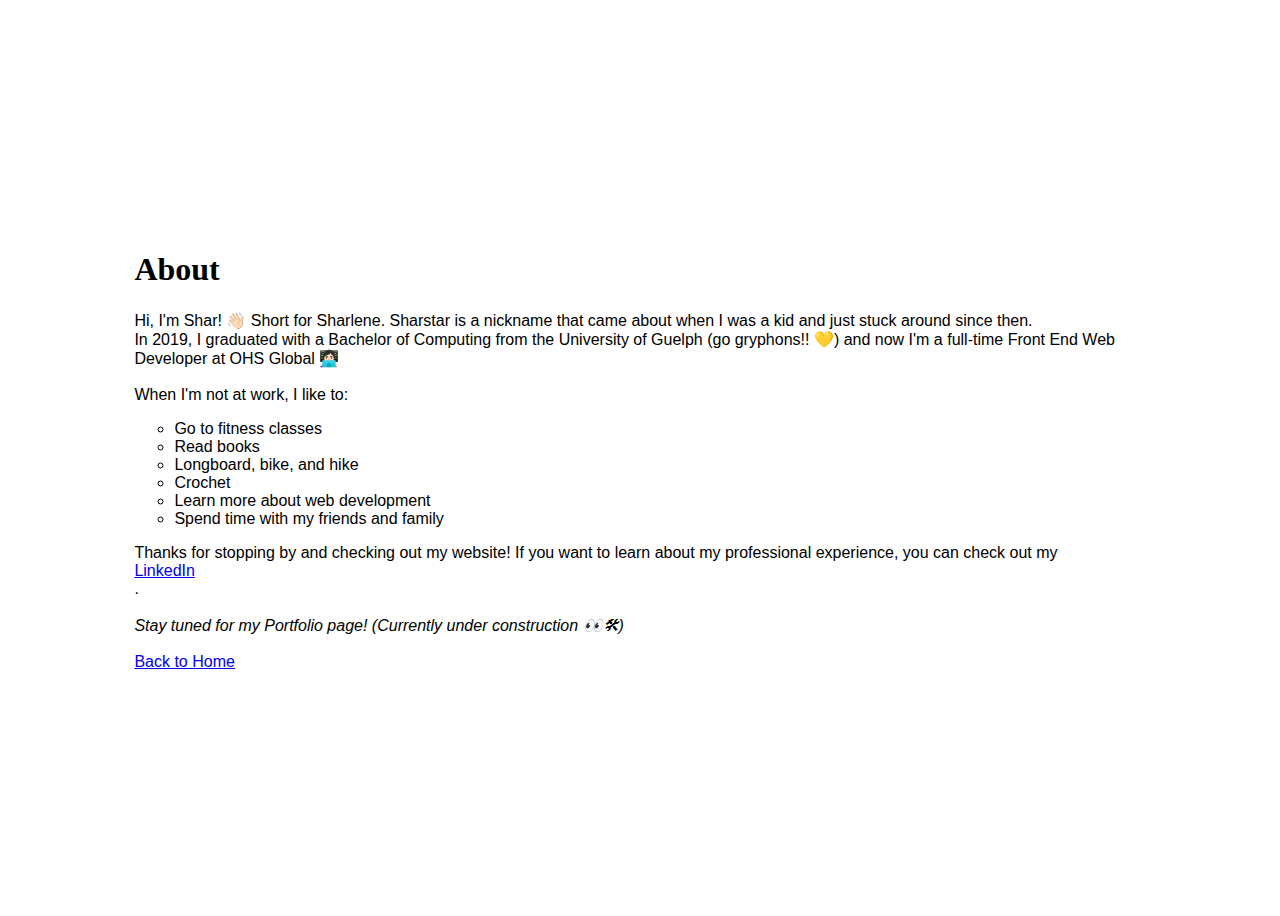
==== about.html @ 6df87628 "Update about.html - removed a br tag" ====
<!-- ABOUT PAGE -->

<!DOCTYPE html> 
<html lang="en">

	<head>
		<!-- Appears in tabs or top of a browser window -->
		<title>About Sharstar</title>

		<meta charset="UTF-8">
		<meta name="viewport" content="width=device-width,initial-scale=1.0" >
		<link rel="stylesheet" type="text/css" href="styles.css">
	</head>

	<body>
		<main>
			<div class="about-container">
				<h1>About</h1>
				<p>
					<br>
					Hi, I'm Shar! 👋🏻 Short for Sharlene. Sharstar is a nickname that came about when I was a kid and just stuck around since then. 
					<br>
					In 2019, I graduated with a Bachelor of Computing from the University of Guelph (go gryphons!! 💛) and now I'm a full-time Front End Web Developer at OHS Global 👩🏻‍💻 
					<br><br>
					When I'm not at work, I like to:
					<ul>
						<li>Go to fitness classes</li>
						<li>Read books</li>
						<li>Longboard, bike, and hike</li>
						<li>Crochet</li>
						<li>Learn more about web development</li>
						<li>Spend time with my friends and family</li>
					</ul>
					Thanks for stopping by and checking out my website! If you want to learn about my professional experience, you can check out my <a href="https://www.linkedin.com/in/sharlenecm">LinkedIn</a>. 
					<br><br>
					<i>Stay tuned for my Portfolio page! (Currently under construction 👀🛠)</i>
					<br>
					<a href="https://sharstar.ca">Back to Home</a>
				</p>
			</div> 
		</main>

		<footer>
		</footer>
	</body>

</html>
---- styles.css ----
/* Home page style */ 
#home-body {
	background-color: pink;
	border-style: solid;
	border-width: thick;
	margin: 50px;
}
#home-paragraph {
	font-family: "Helvetica";
	font-style: italic;
	margin-top: 0px;
}

/* Center contents of the Home page */
.home-container {
	display: flex;
	justify-content: center; 
	align-items: center;
	flex-direction: column; 
	height: 100vh;
}

/* About layout */
.about-container {
	display: flex;
	justify-content: center;
	align-items: left;
	flex-direction: column; 
	height: 100vh;
	margin-left: 10%;
	margin-right: 10%;
	font-family: "Helvetica";
}

h1 {
	font-family: "Monaco";
	margin-bottom: 5px;
}

p {
	margin-top: 0px;
}

ul {
	list-style-type: circle;
	font-family: "Helvetica";
	margin-top: 0px;
}

/* Button style */
.button-group button {
	background-color: pink;
	border: 1px solid black;
	color: black;
	padding: 10px;
	cursor: pointer;
}
.button-group button:hover {
	background-color: black;
	color: pink;
}
.button-group button:disabled {
	cursor: not-allowed;
	background-color: pink;
	color: black;
	opacity: 0.5;
}
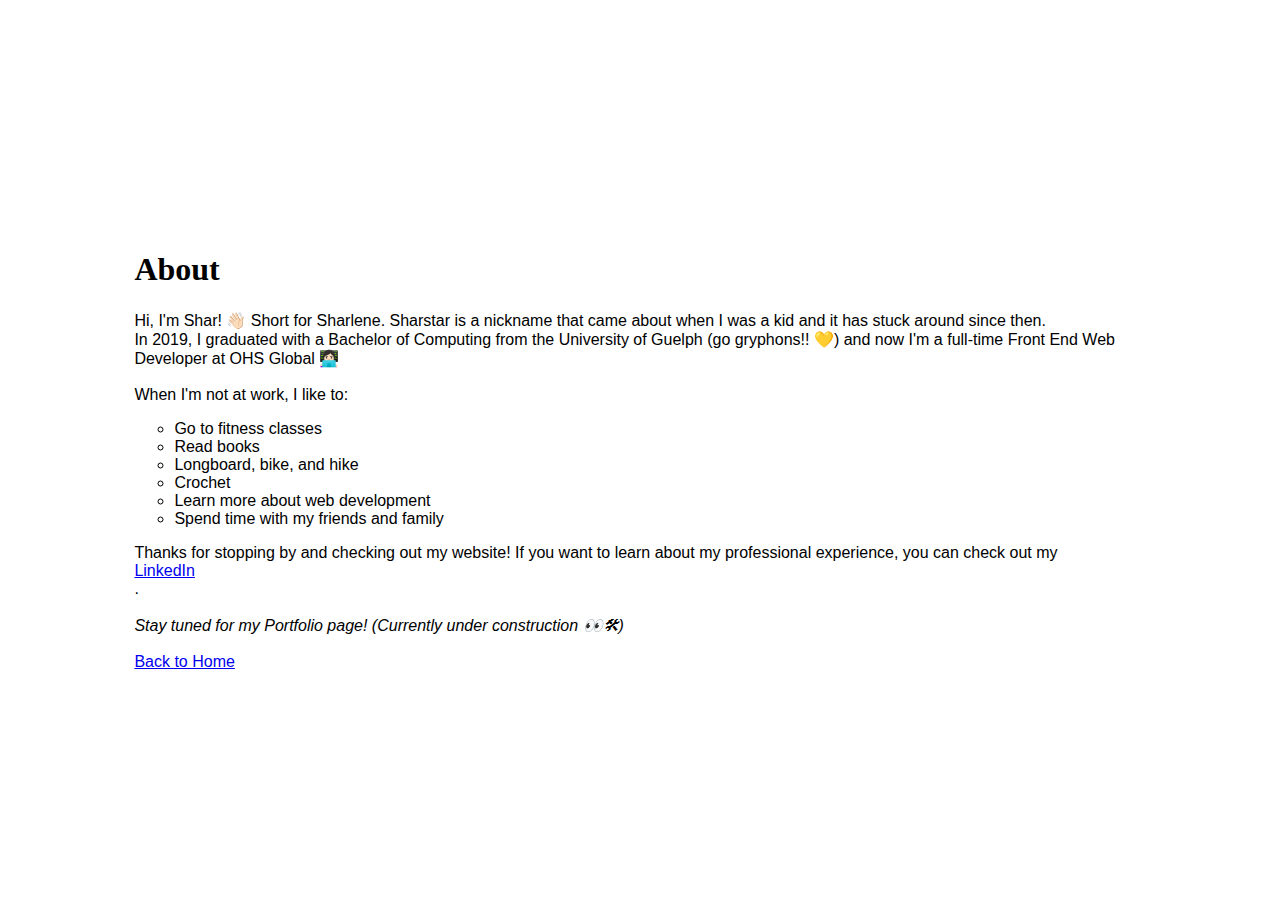
==== commit 07a11e23: "Update about.html - edited text" ====
--- a/about.html
+++ b/about.html
@@ -18,7 +18,7 @@
 				<h1>About</h1>
 				<p>
 					<br>
-					Hi, I'm Shar! 👋🏻 Short for Sharlene. Sharstar is a nickname that came about when I was a kid and just stuck around since then. 
+					Hi, I'm Shar! 👋🏻 Short for Sharlene. Sharstar is a nickname that came about when I was a kid and it has stuck around since then. 
 					<br>
 					In 2019, I graduated with a Bachelor of Computing from the University of Guelph (go gryphons!! 💛) and now I'm a full-time Front End Web Developer at OHS Global 👩🏻‍💻 
 					<br><br>
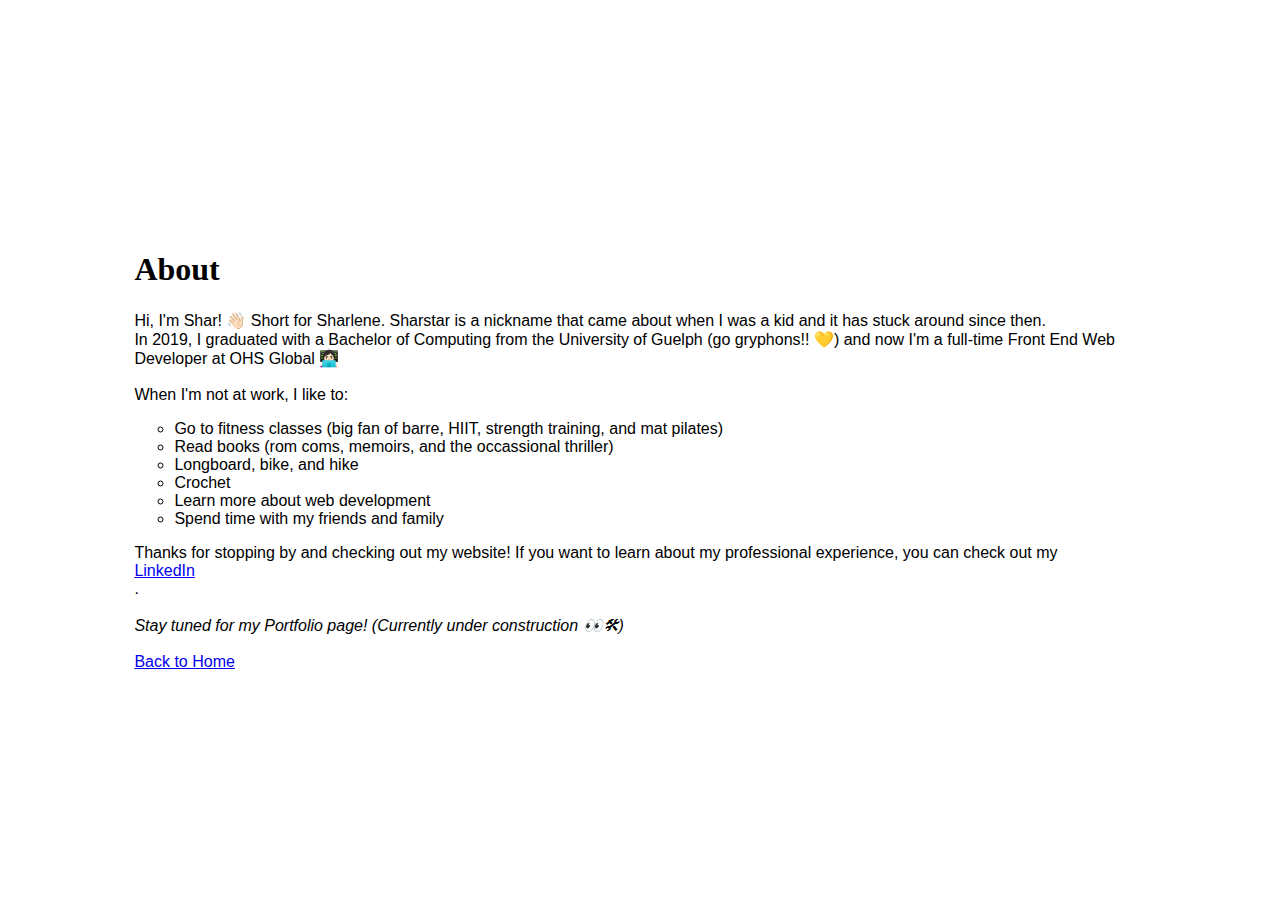
==== commit ed1a1126: "Update about.html - updated bullet points content" ====
--- a/about.html
+++ b/about.html
@@ -24,14 +24,14 @@
 					<br><br>
 					When I'm not at work, I like to:
 					<ul>
-						<li>Go to fitness classes</li>
-						<li>Read books</li>
+						<li>Go to fitness classes (big fan of barre, HIIT, strength training, and mat pilates)</li>
+						<li>Read books (rom coms, memoirs, and the occassional thriller)</li>
 						<li>Longboard, bike, and hike</li>
 						<li>Crochet</li>
 						<li>Learn more about web development</li>
 						<li>Spend time with my friends and family</li>
 					</ul>
-					Thanks for stopping by and checking out my website! If you want to learn about my professional experience, you can check out my <a href="https://www.linkedin.com/in/sharlenecm">LinkedIn</a>. 
+					Thanks for stopping by and checking out my website! If you want to learn about my professional experience, you can check out my <a href="https://www.linkedin.com/in/sharlenecm" target="_blank">LinkedIn</a>. 
 					<br><br>
 					<i>Stay tuned for my Portfolio page! (Currently under construction 👀🛠)</i>
 					<br>
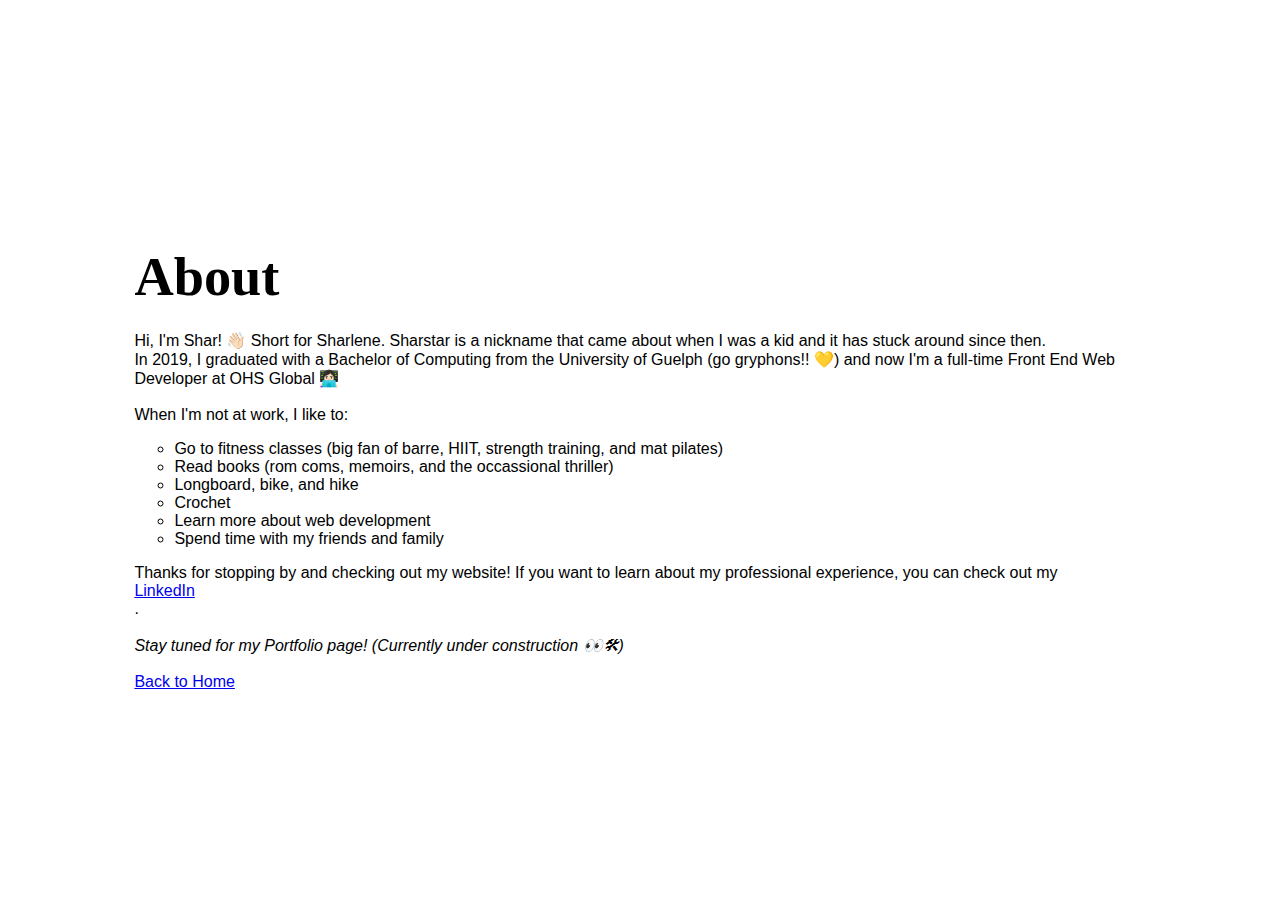
==== commit 4d912cb8: "Change font colour in About" ====
--- a/about.html
+++ b/about.html
@@ -15,8 +15,8 @@
 	<body>
 		<main>
 			<div class="about-container">
-				<h1>About</h1>
-				<p>
+				<h1 class="about">About</h1>
+				<p class="about">
 					<br>
 					Hi, I'm Shar! 👋🏻 Short for Sharlene. Sharstar is a nickname that came about when I was a kid and it has stuck around since then. 
 					<br>
--- a/styles.css
+++ b/styles.css
@@ -1,14 +1,23 @@
 /* Home page style */ 
 #home-body {
-	background-color: pink;
+	background-image: url("cherry-blossoms.png"); 
+	background-repeat: no-repeat;
+	background-attachment: fixed;
+	background-size: cover; 
+	/* box-shadow: inset 0 0 0 100vw rgba(0,0,0,0.4); */
+	/* box-shadow: inset 0 0 0 100vw rgba(255,255,255, 0.3); */
+	box-shadow: inset 0 0 0 100vw rgba(110, 48, 75,0.4);
+	/* background-color: pink; */ 
 	border-style: solid;
 	border-width: thick;
+	border-color: white;
 	margin: 50px;
 }
 #home-paragraph {
 	font-family: "Helvetica";
 	font-style: italic;
 	margin-top: 0px;
+	font-size: 1.5vw;
 }
 
 /* Center contents of the Home page */
@@ -35,10 +44,17 @@
 h1 {
 	font-family: "Monaco";
 	margin-bottom: 5px;
+	color: white;
+	font-size: 4.25vw;
+}
+
+.about {
+	color: black;
 }
 
 p {
 	margin-top: 0px;
+	color: white;
 }
 
 ul {
@@ -49,19 +65,28 @@
 
 /* Button style */
 .button-group button {
-	background-color: pink;
-	border: 1px solid black;
+	background-color: white;
+	/* border: 1px solid white; */
+	border-style: none;
 	color: black;
-	padding: 10px;
+	padding: 1vh; 
+	padding-inline: 1vw; 
+	margin: 0 0.2vw 0 0.2vw;
 	cursor: pointer;
+	font-size: 16px;
 }
 .button-group button:hover {
-	background-color: black;
-	color: pink;
+	background-color: pink;
+	color: black;
 }
 .button-group button:disabled {
 	cursor: not-allowed;
-	background-color: pink;
+	background-color: white;
 	color: black;
 	opacity: 0.5;
 }
+
+/* Tool tips */
+.tooltip {
+
+}
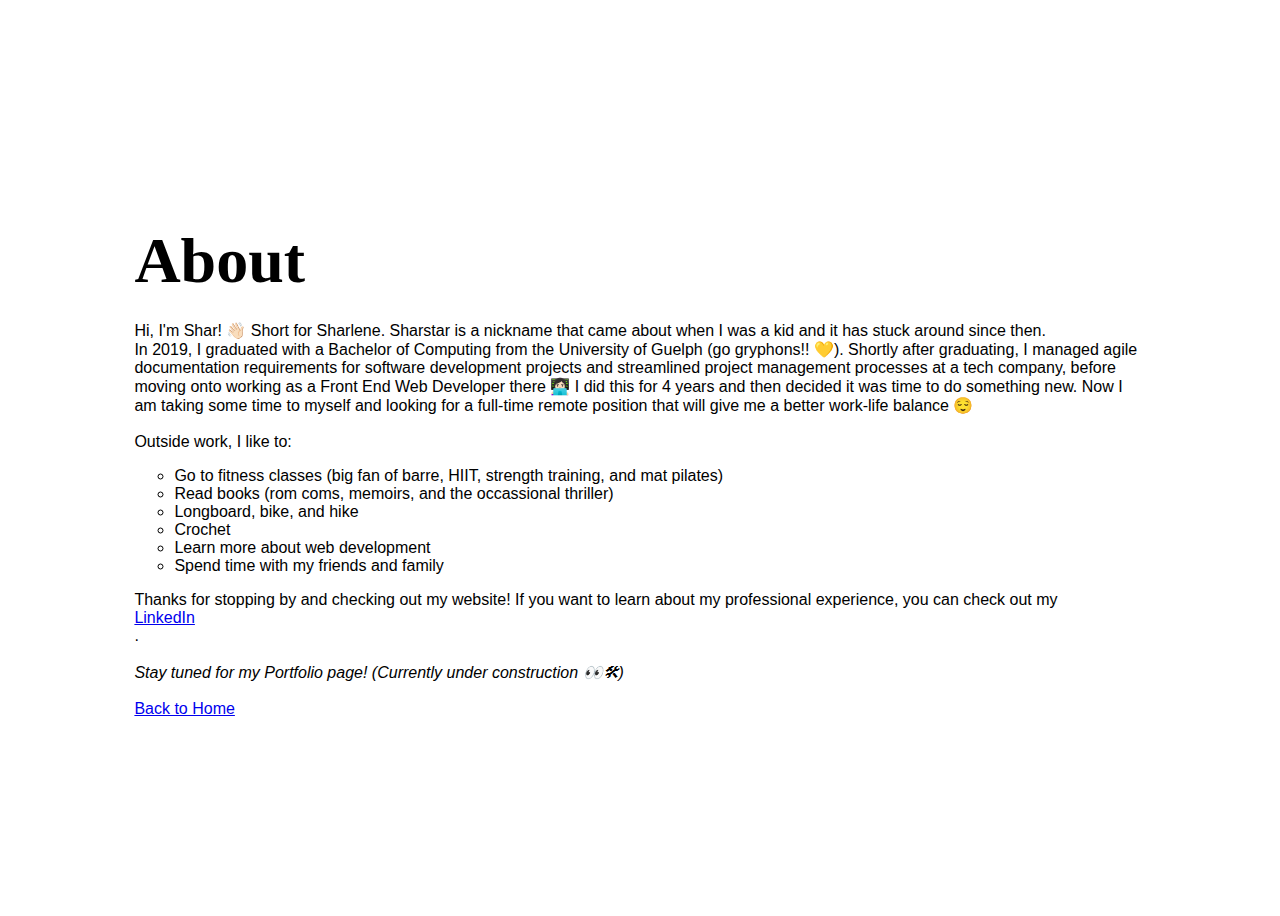
==== commit 05d85108: "Update about.html" ====
--- a/about.html
+++ b/about.html
@@ -20,9 +20,9 @@
 					<br>
 					Hi, I'm Shar! 👋🏻 Short for Sharlene. Sharstar is a nickname that came about when I was a kid and it has stuck around since then. 
 					<br>
-					In 2019, I graduated with a Bachelor of Computing from the University of Guelph (go gryphons!! 💛) and now I'm a full-time Front End Web Developer at OHS Global 👩🏻‍💻 
+					In 2019, I graduated with a Bachelor of Computing from the University of Guelph (go gryphons!! 💛). Shortly after graduating, I managed agile documentation requirements for software development projects and streamlined project management processes at a tech company, before moving onto working as a Front End Web Developer there 👩🏻‍💻 I did this for 4 years and then decided it was time to do something new. Now I am taking some time to myself and looking for a full-time remote position that will give me a better work-life balance 😌
 					<br><br>
-					When I'm not at work, I like to:
+					Outside work, I like to:
 					<ul>
 						<li>Go to fitness classes (big fan of barre, HIIT, strength training, and mat pilates)</li>
 						<li>Read books (rom coms, memoirs, and the occassional thriller)</li>
--- a/styles.css
+++ b/styles.css
@@ -4,20 +4,18 @@
 	background-repeat: no-repeat;
 	background-attachment: fixed;
 	background-size: cover; 
-	/* box-shadow: inset 0 0 0 100vw rgba(0,0,0,0.4); */
-	/* box-shadow: inset 0 0 0 100vw rgba(255,255,255, 0.3); */
 	box-shadow: inset 0 0 0 100vw rgba(110, 48, 75,0.4);
-	/* background-color: pink; */ 
 	border-style: solid;
 	border-width: thick;
 	border-color: white;
 	margin: 50px;
 }
+
 #home-paragraph {
 	font-family: "Helvetica";
 	font-style: italic;
 	margin-top: 0px;
-	font-size: 1.5vw;
+	font-size: 16pt;
 }
 
 /* Center contents of the Home page */
@@ -45,7 +43,7 @@
 	font-family: "Monaco";
 	margin-bottom: 5px;
 	color: white;
-	font-size: 4.25vw;
+	font-size: 48pt; 
 }
 
 .about {
@@ -66,7 +64,6 @@
 /* Button style */
 .button-group button {
 	background-color: white;
-	/* border: 1px solid white; */
 	border-style: none;
 	color: black;
 	padding: 1vh; 
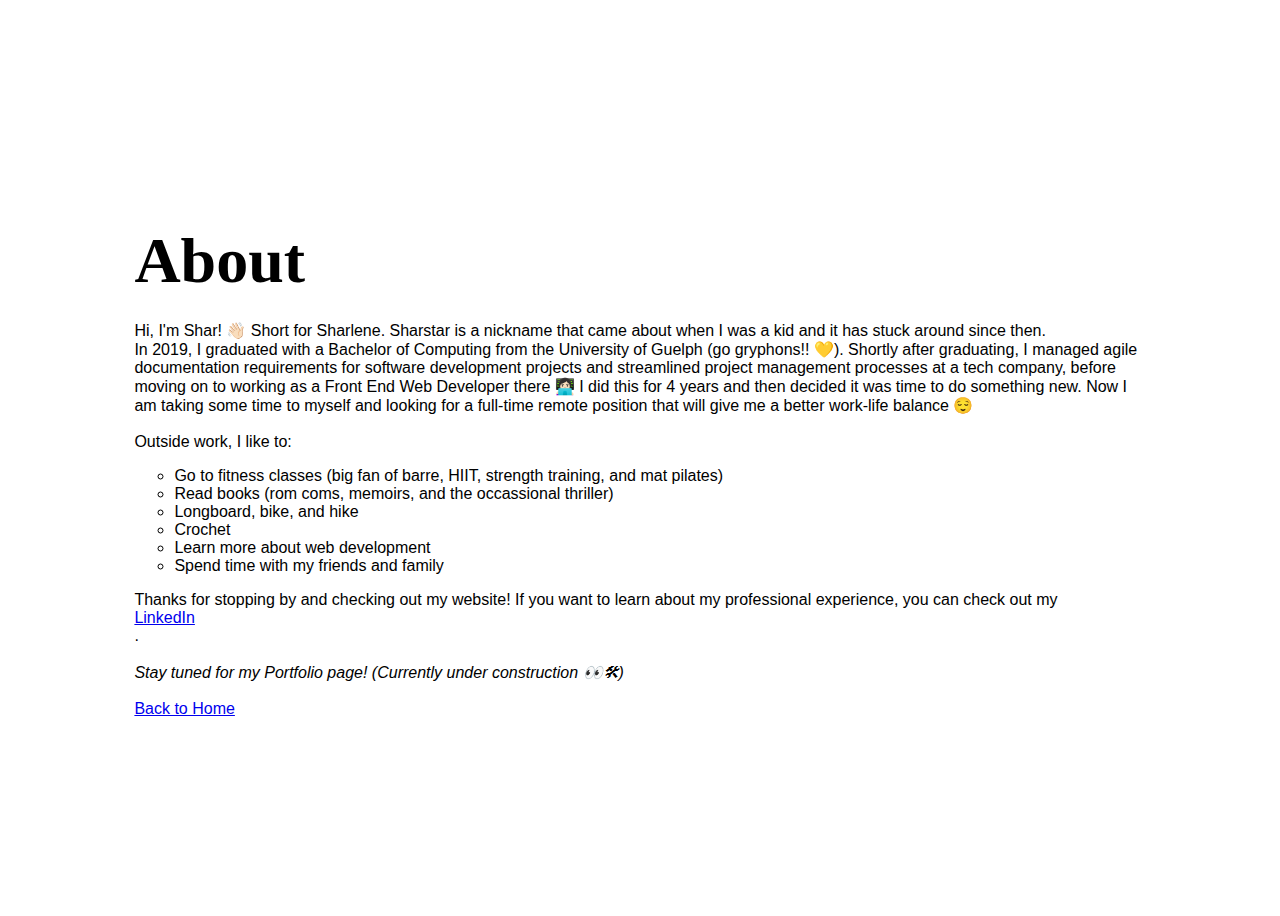
==== commit 54d82b8a: "Update about.html" ====
--- a/about.html
+++ b/about.html
@@ -20,7 +20,7 @@
 					<br>
 					Hi, I'm Shar! 👋🏻 Short for Sharlene. Sharstar is a nickname that came about when I was a kid and it has stuck around since then. 
 					<br>
-					In 2019, I graduated with a Bachelor of Computing from the University of Guelph (go gryphons!! 💛). Shortly after graduating, I managed agile documentation requirements for software development projects and streamlined project management processes at a tech company, before moving onto working as a Front End Web Developer there 👩🏻‍💻 I did this for 4 years and then decided it was time to do something new. Now I am taking some time to myself and looking for a full-time remote position that will give me a better work-life balance 😌
+					In 2019, I graduated with a Bachelor of Computing from the University of Guelph (go gryphons!! 💛). Shortly after graduating, I managed agile documentation requirements for software development projects and streamlined project management processes at a tech company, before moving on to working as a Front End Web Developer there 👩🏻‍💻 I did this for 4 years and then decided it was time to do something new. Now I am taking some time to myself and looking for a full-time remote position that will give me a better work-life balance 😌
 					<br><br>
 					Outside work, I like to:
 					<ul>
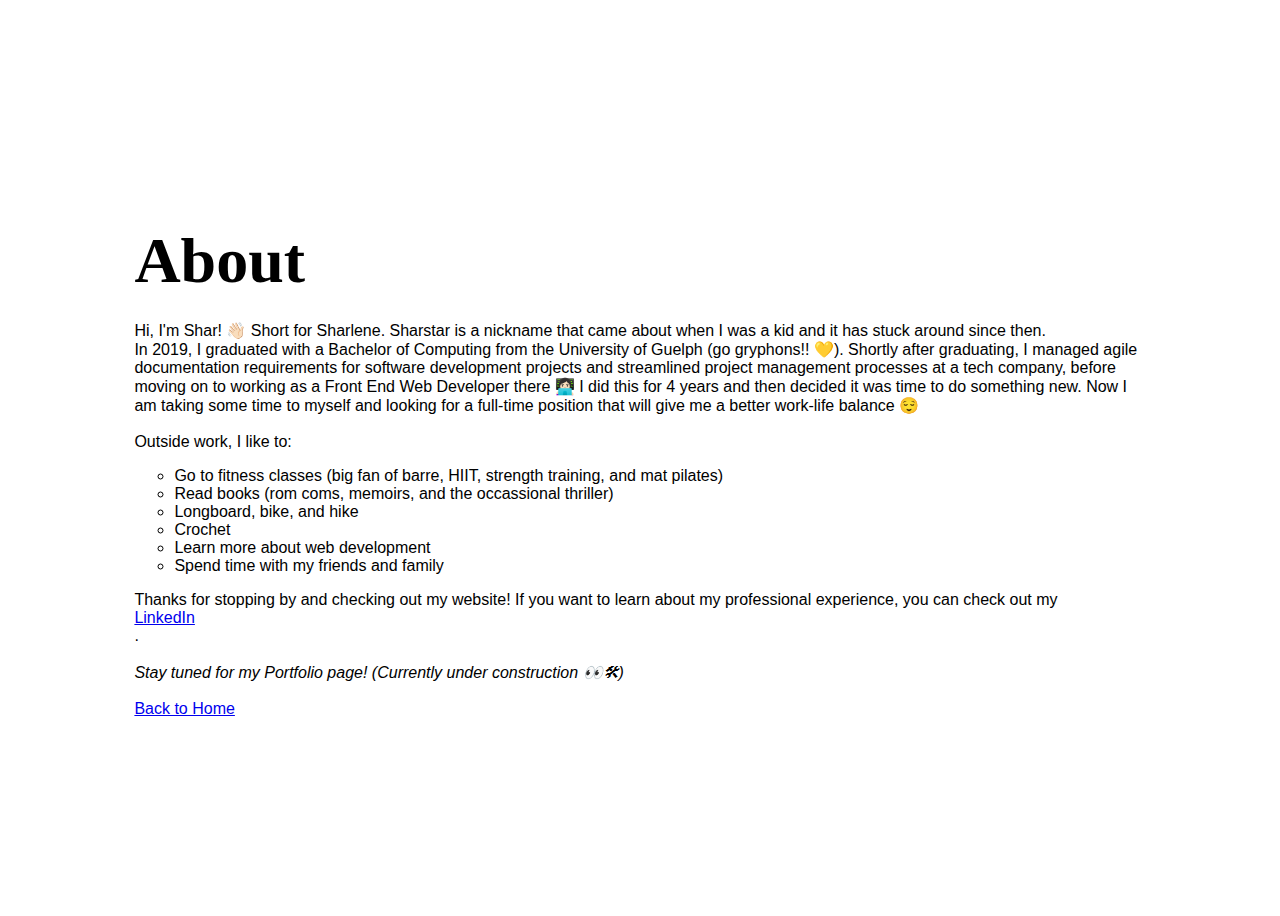
==== commit ff1dd096: "Update about.html" ====
--- a/about.html
+++ b/about.html
@@ -20,7 +20,7 @@
 					<br>
 					Hi, I'm Shar! 👋🏻 Short for Sharlene. Sharstar is a nickname that came about when I was a kid and it has stuck around since then. 
 					<br>
-					In 2019, I graduated with a Bachelor of Computing from the University of Guelph (go gryphons!! 💛). Shortly after graduating, I managed agile documentation requirements for software development projects and streamlined project management processes at a tech company, before moving on to working as a Front End Web Developer there 👩🏻‍💻 I did this for 4 years and then decided it was time to do something new. Now I am taking some time to myself and looking for a full-time remote position that will give me a better work-life balance 😌
+					In 2019, I graduated with a Bachelor of Computing from the University of Guelph (go gryphons!! 💛). Shortly after graduating, I managed agile documentation requirements for software development projects and streamlined project management processes at a tech company, before moving on to working as a Front End Web Developer there 👩🏻‍💻 I did this for 4 years and then decided it was time to do something new. Now I am taking some time to myself and looking for a full-time position that will give me a better work-life balance 😌
 					<br><br>
 					Outside work, I like to:
 					<ul>
